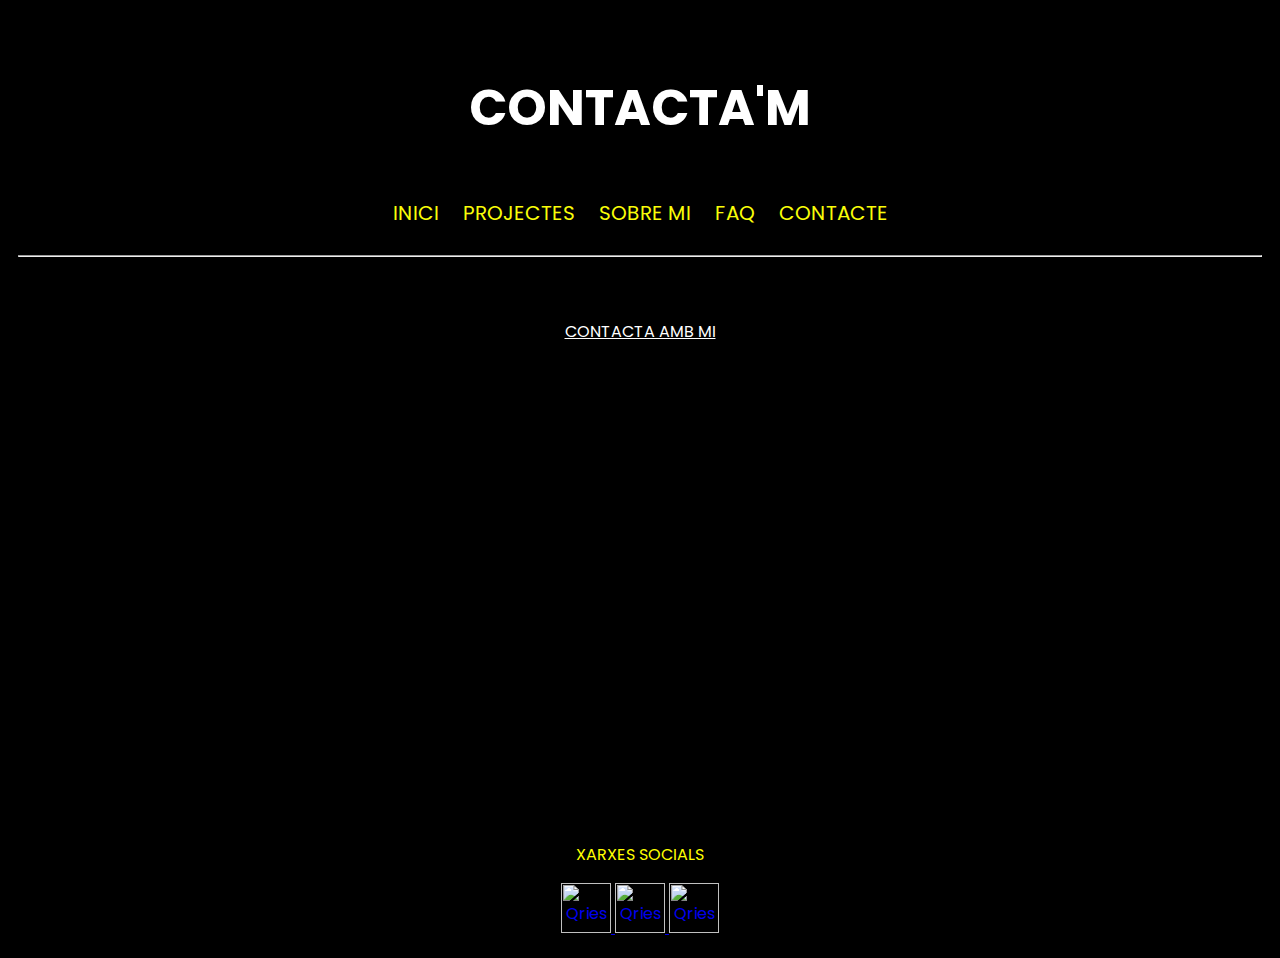
==== Nivells/contacte/index.html @ d2288dc4 "general" ====
s<!DOCTYPE html>
<html lang="en">
<head>
  <meta name="viewport" content="width=device-width, initial-scale=1.0" charset="UTF-8">
  <title>Contacte</title>
  <link rel="icon" type="image/x-icon" href="images/favicon.ico">
  <link rel="preconnect" href="https://fonts.googleapis.com">
  <link rel="preconnect" href="https://fonts.gstatic.com" crossorigin>
<link href="https://fonts.googleapis.com/css2?family=Poppins:wght@500&display=swap" rel="stylesheet">
<link href="https://fonts.googleapis.com/css2?family=Poppins:wght@100&display=swap" rel="stylesheet">
  <link rel="stylesheet" href="css/style.css">

</head> 
<body>
    <header></header><div class="box">   
    <h1 class="portfoli">CONTACTA'M</h1>   
    
     <nav>
      <div>
        <a class="boto" href="../../index.html">INICI</a> 
        <a class="boto" href="../projectes/index.html">PROJECTES</a> 
        <a class="boto" href="../sobre/index.html">SOBRE MI</a> 
        <a class="boto" href="../faq/index.html">FAQ</a> 
        <a class="boto" href="../contacte/index.html">CONTACTE</a> 
      </div></nav>
      
        <hr class="linies">
        <br></nav>
        

    <br><br>
     
    <a class="mail"href="mailto:alexanderhlorenzo@gmail.com?subject=Interes Portfoli">CONTACTA AMB MI</a>
       
          <br><br>
       
  <div class="xarxes"> 
  <p>XARXES SOCIALS</p>
 <a href="https://www.artstation.com/aleexaander3d"  target="_blank">
<img  class="img" alt="Qries" src="images/art.png"></img> </a>

 <a href="https://twitter.com/aleexander3d" target="_blank">
<img class="img" alt="Qries" src="images/tw.png"></img> </a>

 <a href="https://www.behance.net/alexandhernnd14" target="_blank">
<img class="img" alt="Qries" src="images/beh.png"></img> </a>
</div>

</body>
</html>
---- Nivells/contacte/css/style.css ----
body{
  background-color: black;
 text-align: auto;
 }
  


.portfoli{
font-family: 'Poppins', sans-serif;
text-align: center;
font-size: 50px;
color: white;
}

.mail{
text-align: center;
font-family: 'Poppins', sans-serif;
color: white;
}
.xarxes{
text-align: center;
font-family: 'Poppins', sans-serif;
color: yellow ;
size:   40px;
}

.xarxes{
  text-align: center;
 margin-top: 480px;

}

.img{
width:  50px;
}
.box{
  text-align: center;
  max-width:auto;
  min-width:auto;
  padding: 20px;
  padding: 10px;
  border-radius: 15px;
  margin: auto;
  box-sizing: border-box;
}

.boto:hover { background: #a7e2e6; 
border-radius: 5px;
}

.boto{
font-family: 'Poppins', sans-serif;
  border: none;
  background-color:black;
  color:#F9FD08;
  cursor: pointer;
  button: width: 20px;
  display: inline-block;
  font-size: 20px;  
  padding: 15px 8px;
  text-align: center;
  margin: 4px 2px;
  max-width: 700px;
  text-decoration: none;
}




/*_____________________________________________________________________________________________________________________________________*/
* {box-sizing:border-box}

/* Slideshow container */
.slideshow-container {
  max-width: 1000px;
  position: relative;
  margin: auto;
}

/* Hide the images by default */
.mySlides {
  display: none;
}

/* Next & previous buttons */
.prev, .next {
  cursor: pointer;
  position: absolute;
  top: 50%;
  width: auto;
  margin-top: -22px;
  padding: 16px;
  color: white;
  font-weight: bold;
  font-size: 18px;
  transition: 0.6s ease;
  border-radius: 0 3px 3px 0;
  user-select: none;
}

/* Position the "next button" to the right */
.next {
  right: 0;
  border-radius: 3px 0 0 3px;
}
.prev{  
 left: 0;
 border-radius: 3px 3 0 0px;
}

/* On hover, add a black background color with a little bit see-through */
.prev:hover, .next:hover {
  background-color: rgba(0,0,0,0.8);
}

/* Caption text */
.text {
  color: #f2f2f2;
  font-size: 15px;
  padding: 8px 12px;
  position: absolute;
  bottom: 8px;
  width: 100%;
  text-align: center;
}

/* Number text (1/3 etc) */
.numbertext {
  color: #f2f2f2;
  font-size: 12px;
  padding: 8px 12px;
  position: absolute;
  top: 0;
}

/* The dots/bullets/indicators */
.dot {
  cursor: pointer;
  height: 15px;
  width: 15px;
  margin: 0 2px;
  background-color: #bbb;
  border-radius: 50%;
  display: inline-block;
  transition: background-color 0.6s ease;
}

.active, .dot:hover {
  background-color: #717171;
}

/* Fading animation */
.fade {
  animation-name: fade;
  animation-duration: 1.5s;
}

@keyframes fade {
  from {opacity: .4}
  to {opacity: 1}
}
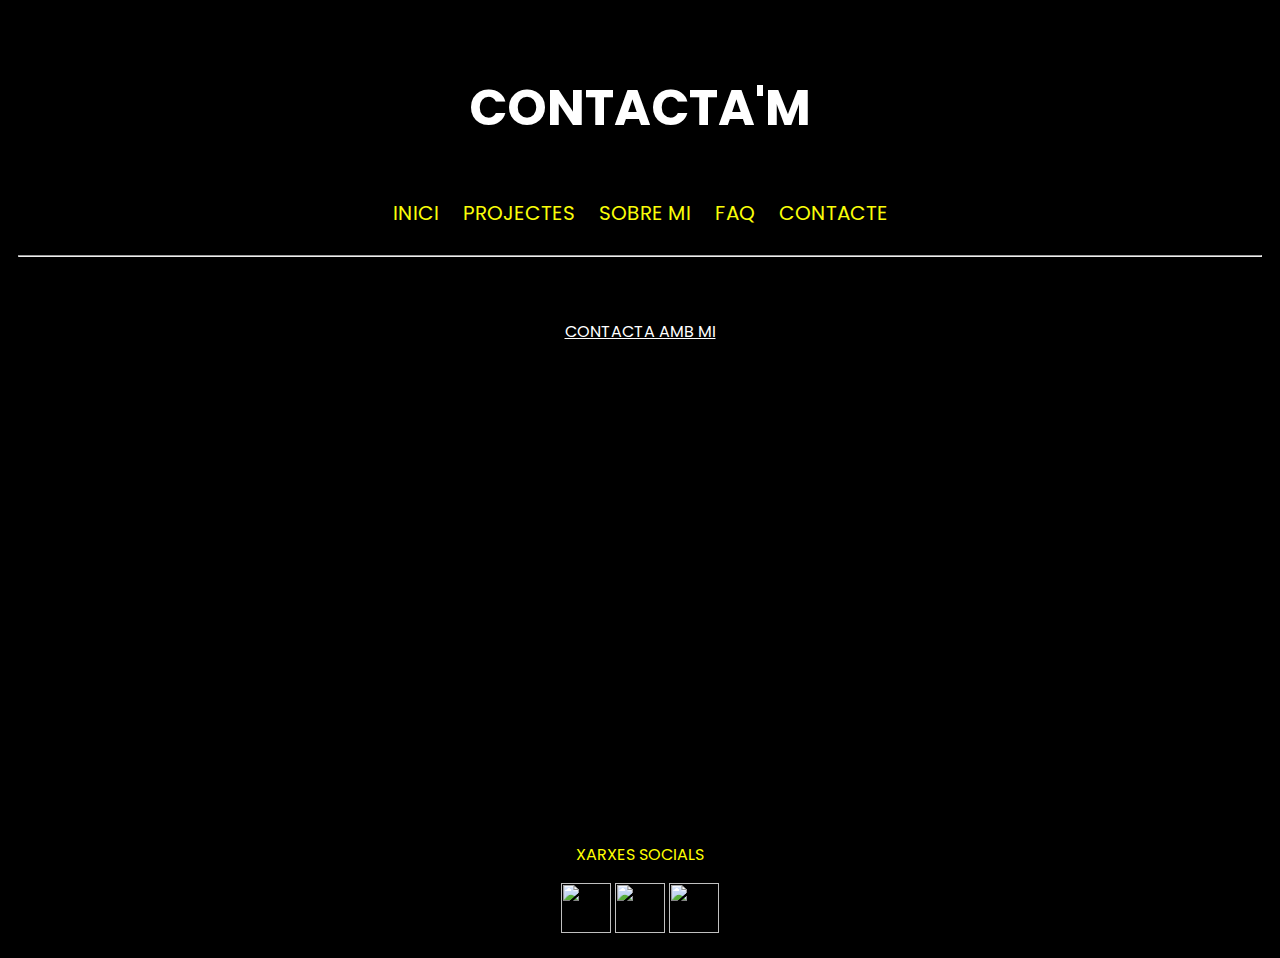
==== commit a6cd5549: "f<af" ====
--- a/Nivells/contacte/index.html
+++ b/Nivells/contacte/index.html
@@ -37,13 +37,13 @@
   <div class="xarxes"> 
   <p>XARXES SOCIALS</p>
  <a href="https://www.artstation.com/aleexaander3d"  target="_blank">
-<img  class="img" alt="Qries" src="images/art.png"></img> </a>
+<img  class="img" src="images/art.png"></img></a>
 
  <a href="https://twitter.com/aleexander3d" target="_blank">
-<img class="img" alt="Qries" src="images/tw.png"></img> </a>
+<img class="img" src="images/tw.png"></img></a>
 
  <a href="https://www.behance.net/alexandhernnd14" target="_blank">
-<img class="img" alt="Qries" src="images/beh.png"></img> </a>
+<img class="img" src="images/beh.png"></img></a>
 </div>
 
 </body>
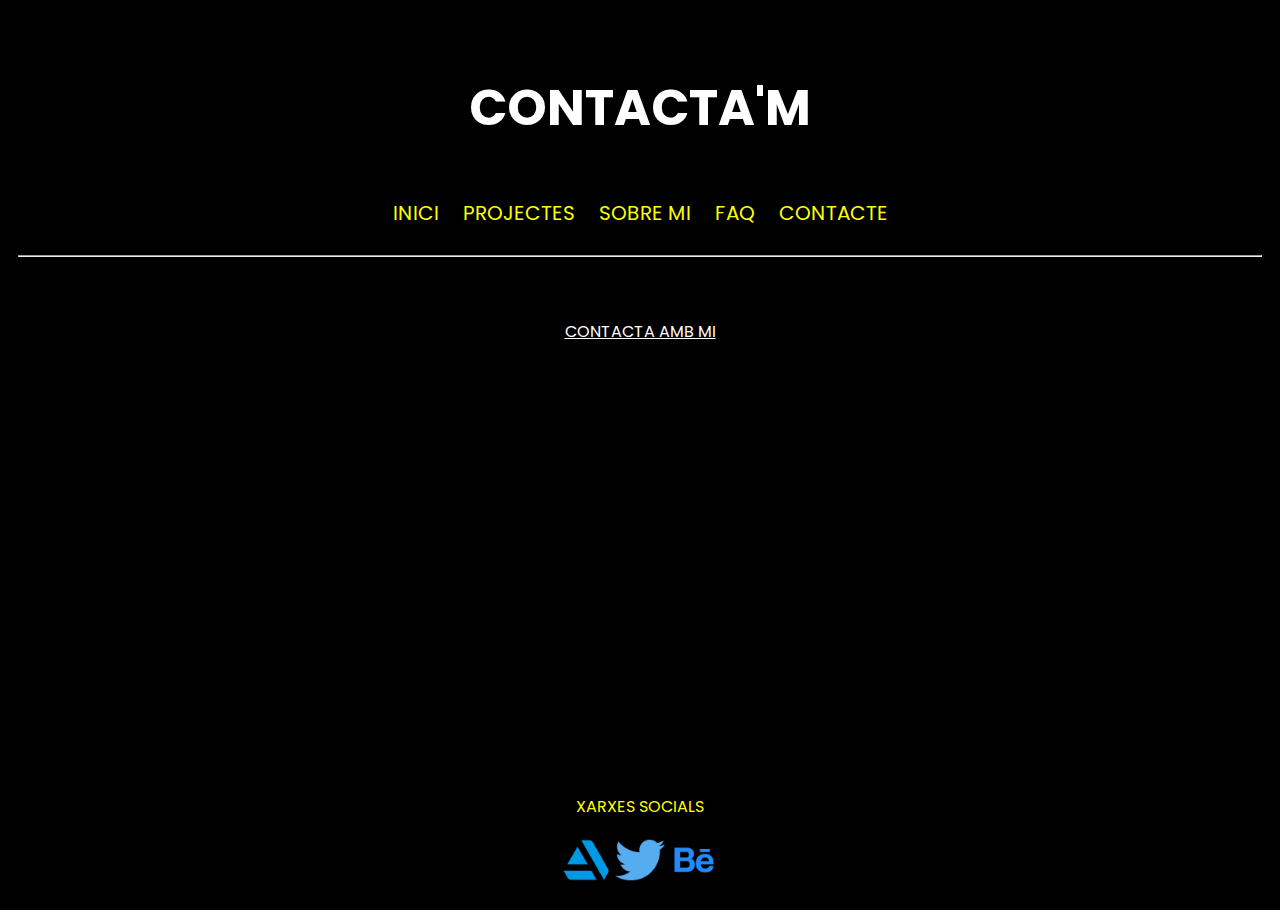
==== commit 17d1c200: "sdfwadfq" ====
--- a/Nivells/contacte/index.html
+++ b/Nivells/contacte/index.html
@@ -31,8 +31,7 @@
     <br><br>
      
     <a class="mail"href="mailto:alexanderhlorenzo@gmail.com?subject=Interes Portfoli">CONTACTA AMB MI</a>
-       
-          <br><br>
+      
        
   <div class="xarxes"> 
   <p>XARXES SOCIALS</p>
--- a/Nivells/contacte/css/style.css
+++ b/Nivells/contacte/css/style.css
@@ -26,7 +26,7 @@
 
 .xarxes{
   text-align: center;
- margin-top: 480px;
+ margin-top: 450px;
 
 }
 
@@ -64,98 +64,12 @@
   text-decoration: none;
 }
 
+@media only screen and (max-width: 1200px){
+.xarxes{
+  text-align: center;
+ margin-top: 300px;
 
 
-
-/*_____________________________________________________________________________________________________________________________________*/
-* {box-sizing:border-box}
-
-/* Slideshow container */
-.slideshow-container {
-  max-width: 1000px;
-  position: relative;
-  margin: auto;
 }
 
-/* Hide the images by default */
-.mySlides {
-  display: none;
-}
 
-/* Next & previous buttons */
-.prev, .next {
-  cursor: pointer;
-  position: absolute;
-  top: 50%;
-  width: auto;
-  margin-top: -22px;
-  padding: 16px;
-  color: white;
-  font-weight: bold;
-  font-size: 18px;
-  transition: 0.6s ease;
-  border-radius: 0 3px 3px 0;
-  user-select: none;
-}
-
-/* Position the "next button" to the right */
-.next {
-  right: 0;
-  border-radius: 3px 0 0 3px;
-}
-.prev{  
- left: 0;
- border-radius: 3px 3 0 0px;
-}
-
-/* On hover, add a black background color with a little bit see-through */
-.prev:hover, .next:hover {
-  background-color: rgba(0,0,0,0.8);
-}
-
-/* Caption text */
-.text {
-  color: #f2f2f2;
-  font-size: 15px;
-  padding: 8px 12px;
-  position: absolute;
-  bottom: 8px;
-  width: 100%;
-  text-align: center;
-}
-
-/* Number text (1/3 etc) */
-.numbertext {
-  color: #f2f2f2;
-  font-size: 12px;
-  padding: 8px 12px;
-  position: absolute;
-  top: 0;
-}
-
-/* The dots/bullets/indicators */
-.dot {
-  cursor: pointer;
-  height: 15px;
-  width: 15px;
-  margin: 0 2px;
-  background-color: #bbb;
-  border-radius: 50%;
-  display: inline-block;
-  transition: background-color 0.6s ease;
-}
-
-.active, .dot:hover {
-  background-color: #717171;
-}
-
-/* Fading animation */
-.fade {
-  animation-name: fade;
-  animation-duration: 1.5s;
-}
-
-@keyframes fade {
-  from {opacity: .4}
-  to {opacity: 1}
-}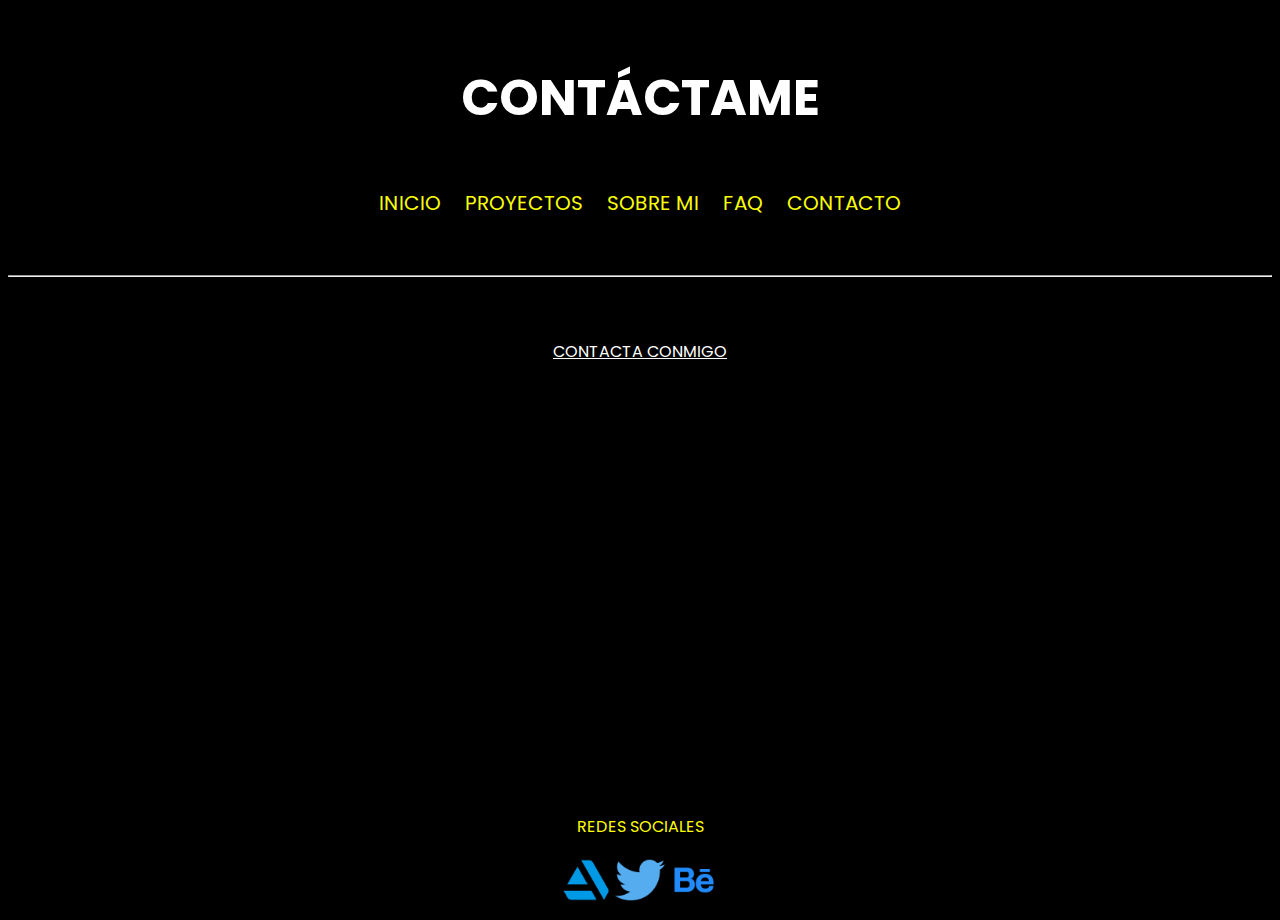
==== commit 44bbb6fe: "DRTWER" ====
--- a/Nivells/contacte/index.html
+++ b/Nivells/contacte/index.html
@@ -2,7 +2,7 @@
 <html lang="en">
 <head>
   <meta name="viewport" content="width=device-width, initial-scale=1.0" charset="UTF-8">
-  <title>Contacte</title>
+  <title>Contacta</title>
   <link rel="icon" type="image/x-icon" href="images/favicon.ico">
   <link rel="preconnect" href="https://fonts.googleapis.com">
   <link rel="preconnect" href="https://fonts.gstatic.com" crossorigin>
@@ -13,15 +13,16 @@
 </head> 
 <body>
     <header></header><div class="box">   
-    <h1 class="portfoli">CONTACTA'M</h1>   
+    <h1 class="portfoli">CONTÁCTAME</h1>   
+
     
      <nav>
       <div>
-        <a class="boto" href="../../index.html">INICI</a> 
-        <a class="boto" href="../projectes/index.html">PROJECTES</a> 
+        <a class="boto" href="../../index.html">INICIO</a> 
+        <a class="boto" href="../projectes/index.html">PROYECTOS</a> 
         <a class="boto" href="../sobre/index.html">SOBRE MI</a> 
         <a class="boto" href="../faq/index.html">FAQ</a> 
-        <a class="boto" href="../contacte/index.html">CONTACTE</a> 
+        <a class="boto" href="../contacte/index.html">CONTACTO</a> 
       </div></nav>
       
         <hr class="linies">
@@ -30,11 +31,11 @@
 
     <br><br>
      
-    <a class="mail"href="mailto:alexanderhlorenzo@gmail.com?subject=Interes Portfoli">CONTACTA AMB MI</a>
-      
+    <a class="mail"href="mailto:alexanderhlorenzo@gmail.com?subject=Interes Portfoli">CONTACTA CONMIGO</a>
+      </div>
        
   <div class="xarxes"> 
-  <p>XARXES SOCIALS</p>
+  <p>REDES SOCIALES</p>
  <a href="https://www.artstation.com/aleexaander3d"  target="_blank">
 <img  class="img" src="images/art.png"></img></a>
 
--- a/Nivells/contacte/css/style.css
+++ b/Nivells/contacte/css/style.css
@@ -37,31 +37,32 @@
   text-align: center;
   max-width:auto;
   min-width:auto;
-  padding: 20px;
-  padding: 10px;
   border-radius: 15px;
   margin: auto;
   box-sizing: border-box;
 }
 
-.boto:hover { background: #a7e2e6; 
-border-radius: 5px;
+.boto:hover { 
+background: gray; 
+border-radius: 20px;
 }
 
 .boto{
-font-family: 'Poppins', sans-serif;
-  border: none;
+  justify-content: center;
+ font-family: 'Poppins', sans-serif;
   background-color:black;
   color:#F9FD08;
   cursor: pointer;
-  button: width: 20px;
   display: inline-block;
   font-size: 20px;  
   padding: 15px 8px;
   text-align: center;
   margin: 4px 2px;
-  max-width: 700px;
   text-decoration: none;
+  transition-duration: .4s;
+  border-radius: 10px;
+  height: 60px;
+
 }
 
 @media only screen and (max-width: 1200px){
@@ -73,3 +74,5 @@
 }
 
 
+/*_____________________________________________________________________________________________________________________________________*/
+* {box-sizing:border-box}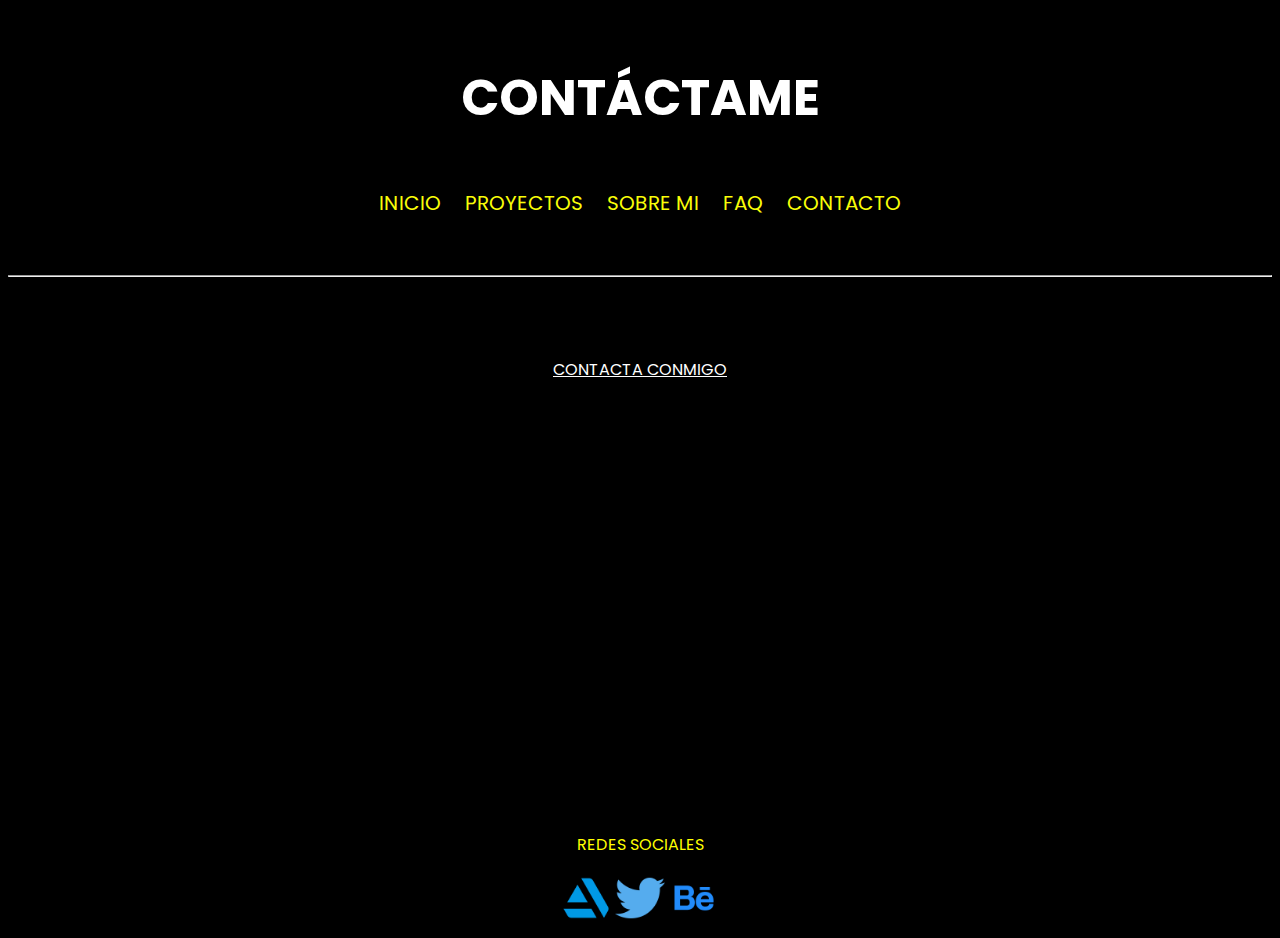
==== commit 608cffb9: "UIUYTF" ====
--- a/Nivells/contacte/index.html
+++ b/Nivells/contacte/index.html
@@ -31,6 +31,39 @@
 
     <br><br>
      
+     <div itemscope itemtype='http://schema.org/Person' class='fiverr-seller-widget' style='display: inline-block;'>
+     <a itemprop='url' href=https://www.fiverr.com/aleexanderr3d rel="nofollow" target="_blank" style='display: inline-block;'>
+        <div class='fiverr-seller-content' id='fiverr-seller-widget-content-f46a1c22-9679-4220-9ea0-fbdf58fda338' itemprop='contentURL' style='display: none;'></div>
+        <div id='fiverr-widget-seller-data' style='display: none;'>
+            <div itemprop='name' >aleexanderr3d</div>
+            <div itemscope itemtype='http://schema.org/Organization'><span itemprop='name'>Fiverr</span></div>
+            <div itemprop='jobtitle'>Seller</div>
+            <div itemprop='description'>Estudiante de CFGS en Animación 2d, 3d y entornos interactivos.
+Soy principiante per ya me puedo defender en Modelaje/Uv i Texturing.
+Programas de Modelaje:
+-Autodesk Maya
+Programas de texturing:
+Adobe Substance Painter
+Adobe Photoshop
+
+English:
+Student of 2d, 3d Animation and interactive environments.
+I'm a beginner but now I can defend myself in Modeling/Uv and Texturing
+
+Modeling programs:
+-Autodesk Maya
+Texturing programs:
+Adobe Substance Painter
+Adobe Photoshop</div>
+        </div>
+    </a>
+</div>
+
+<script id='fiverr-seller-widget-script-f46a1c22-9679-4220-9ea0-fbdf58fda338' src='https://widgets.fiverr.com/api/v1/seller/aleexanderr3d?widget_id=f46a1c22-9679-4220-9ea0-fbdf58fda338' data-config='{"category_name":"\n                                    Graphics \u0026 Design\n\n                            "}' async='true' defer='true'></script>
+<br><br>
+
+
+
     <a class="mail"href="mailto:alexanderhlorenzo@gmail.com?subject=Interes Portfoli">CONTACTA CONMIGO</a>
       </div>
        
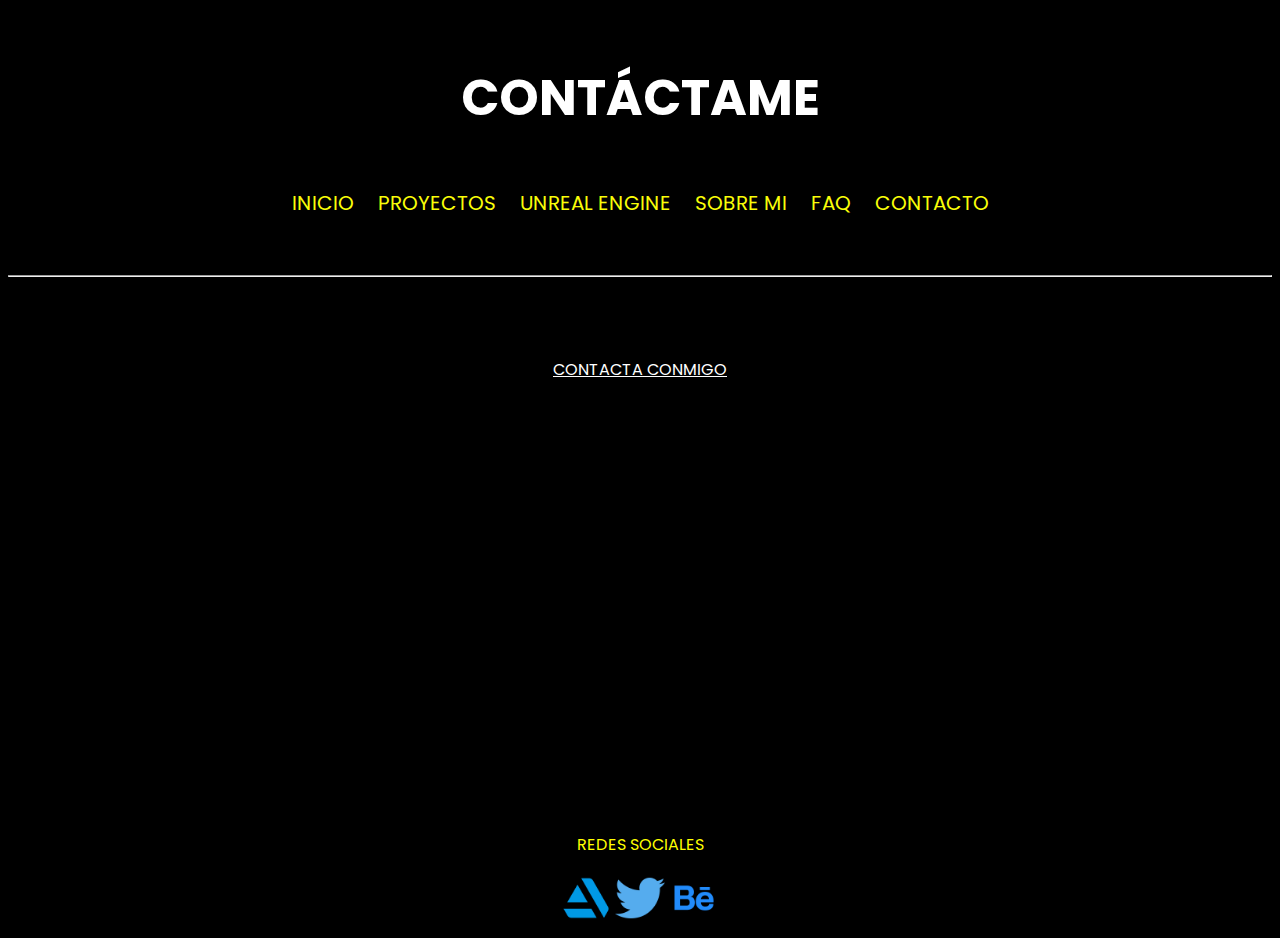
==== commit 293ccb6a: "FINAL UNREAL" ====
--- a/Nivells/contacte/index.html
+++ b/Nivells/contacte/index.html
@@ -19,10 +19,12 @@
      <nav>
       <div>
         <a class="boto" href="../../index.html">INICIO</a> 
-        <a class="boto" href="../projectes/index.html">PROYECTOS</a> 
+        <a class="boto" href="../projectes/index.html">PROYECTOS</a>
+         <a class="boto" href="../UNREAL/index.html">UNREAL ENGINE</a> 
         <a class="boto" href="../sobre/index.html">SOBRE MI</a> 
         <a class="boto" href="../faq/index.html">FAQ</a> 
         <a class="boto" href="../contacte/index.html">CONTACTO</a> 
+
       </div></nav>
       
         <hr class="linies">
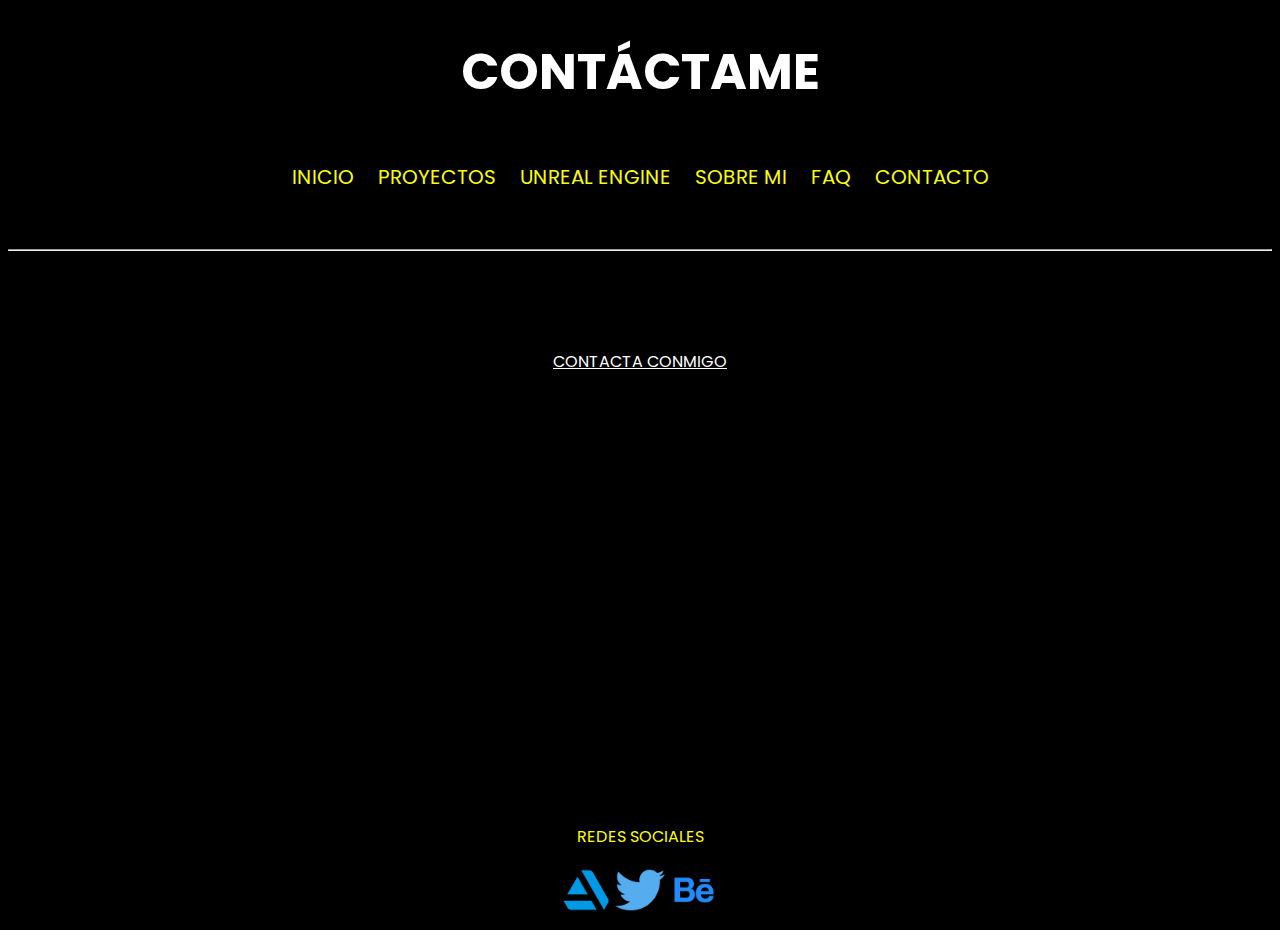
==== commit 2cb517e7: "FEWFW" ====
--- a/Nivells/contacte/index.html
+++ b/Nivells/contacte/index.html
@@ -1,4 +1,4 @@
-s<!DOCTYPE html>
+<!DOCTYPE html>
 <html lang="en">
 <head>
   <meta name="viewport" content="width=device-width, initial-scale=1.0" charset="UTF-8">
@@ -9,7 +9,6 @@
 <link href="https://fonts.googleapis.com/css2?family=Poppins:wght@500&display=swap" rel="stylesheet">
 <link href="https://fonts.googleapis.com/css2?family=Poppins:wght@100&display=swap" rel="stylesheet">
   <link rel="stylesheet" href="css/style.css">
-
 </head> 
 <body>
     <header></header><div class="box">   
@@ -61,7 +60,6 @@
     </a>
 </div>
 
-<script id='fiverr-seller-widget-script-f46a1c22-9679-4220-9ea0-fbdf58fda338' src='https://widgets.fiverr.com/api/v1/seller/aleexanderr3d?widget_id=f46a1c22-9679-4220-9ea0-fbdf58fda338' data-config='{"category_name":"\n                                    Graphics \u0026 Design\n\n                            "}' async='true' defer='true'></script>
 <br><br>
 
 
